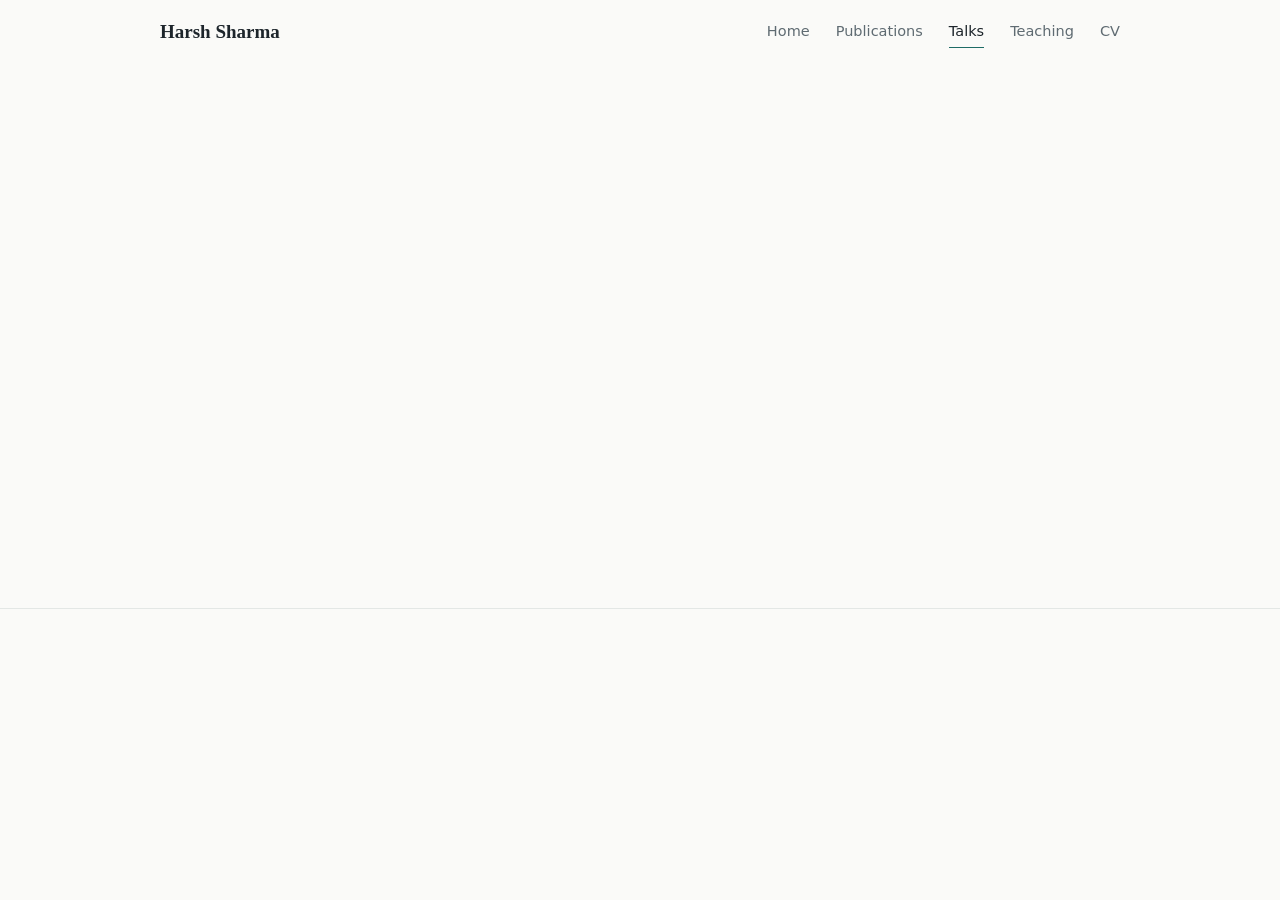
==== activities.html @ c67d6343 "Restructure the site into pages and add a downloadable CV - Split the single page into index, public" ====
<!doctype html>
<html lang="en"><head><meta charset="utf-8"><title>Harsh Sharma</title><meta name="robots" content="noindex"><link rel="canonical" href="https://harshsharma-q.github.io/portfolio/talks.html"><meta http-equiv="refresh" content="0; url=talks.html"></head>
<body><p>This page has moved: <a href="talks.html">continue to the website</a>.</p></body></html>
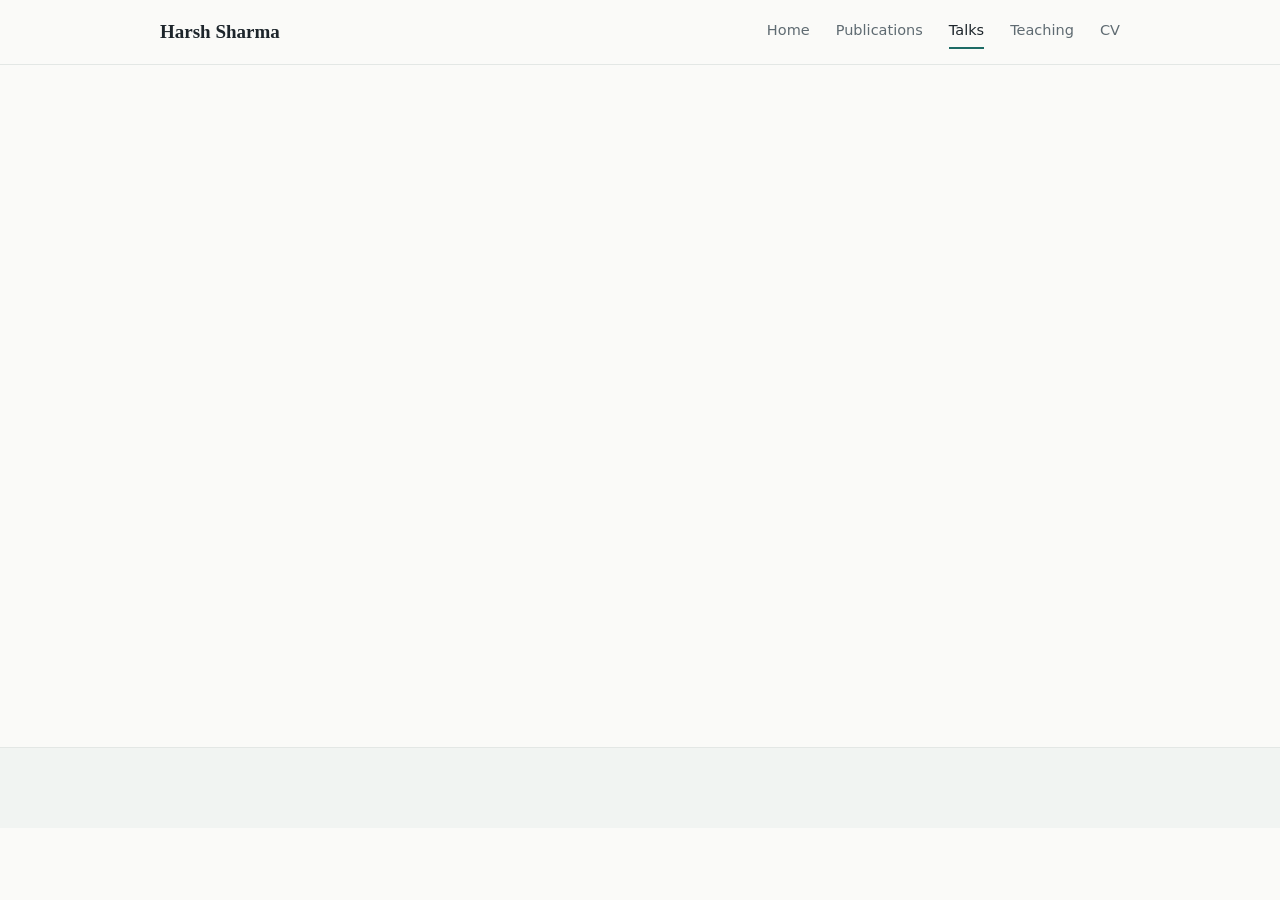
==== commit 8bef0641: "Add teaching, research visits, domain URLs and a light design pass - Teaching: one "Teaching assista" ====
--- a/activities.html
+++ b/activities.html
@@ -1,3 +1,3 @@
 <!doctype html>
-<html lang="en"><head><meta charset="utf-8"><title>Harsh Sharma</title><meta name="robots" content="noindex"><link rel="canonical" href="https://harshsharma-q.github.io/portfolio/talks.html"><meta http-equiv="refresh" content="0; url=talks.html"></head>
+<html lang="en"><head><meta charset="utf-8"><title>Harsh Sharma</title><meta name="robots" content="noindex"><link rel="canonical" href="https://harsh-sharma.in/talks.html"><meta http-equiv="refresh" content="0; url=talks.html"></head>
 <body><p>This page has moved: <a href="talks.html">continue to the website</a>.</p></body></html>
